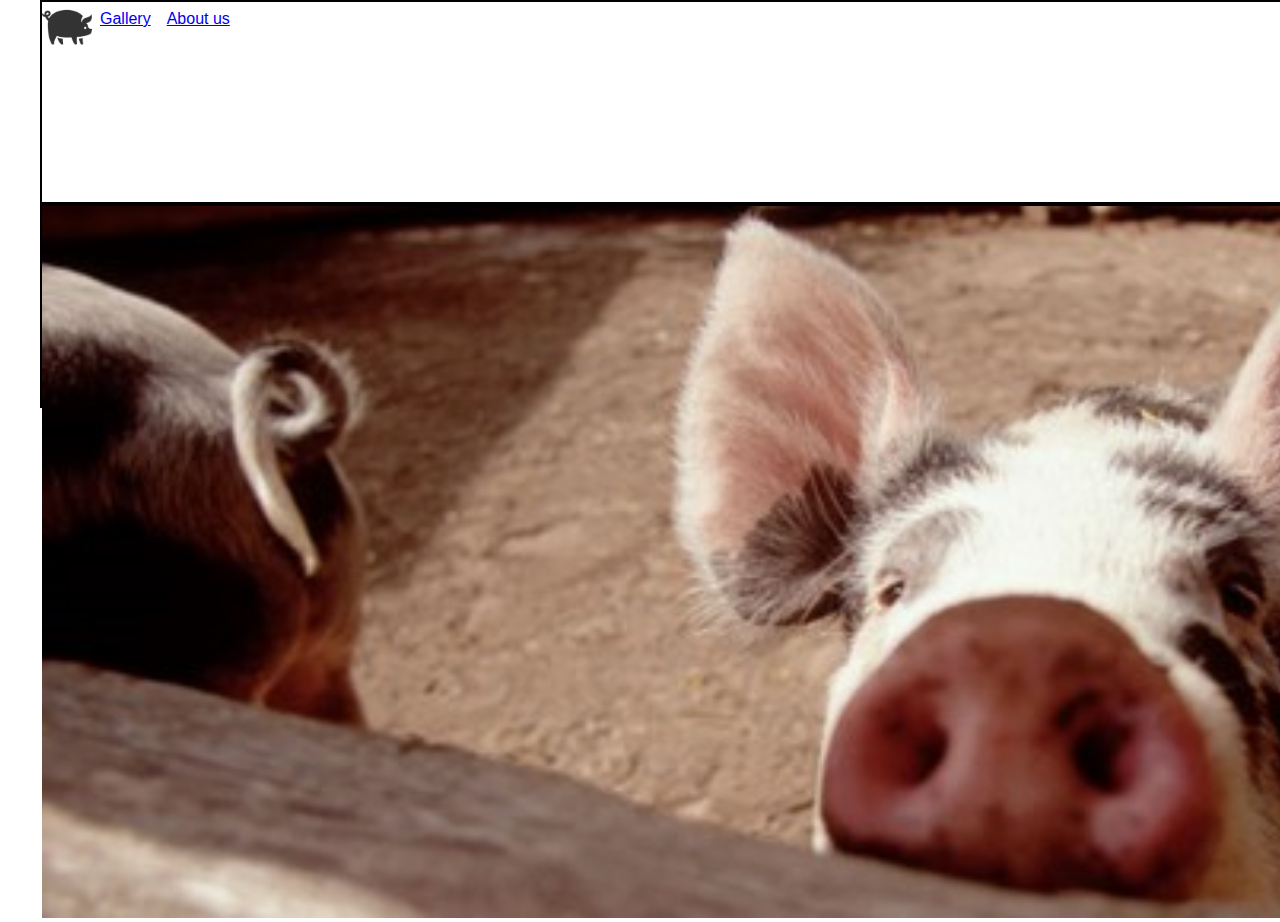
==== index.html @ 95bd35d5 "Update index.html" ====
<!DOCTYPE html>
<html lang="en">
<head>
    <meta charset="UTF-8">
    <title>Protect the pigs</title>
    <link rel="stylesheet" href="css/stylesheet.css">
</head>
<body>

<div>
    <ul width="500px">
        <!--<caption>Meny</caption>-->

        <li ><img src="imgs/grislogo.png" width="50px"></li>
        <li width="100"><a href="galleri.html">Gallery</a></li>
        <li width="100"><a href="omoss.html">About us</a></li>

    </ul>
</div>

<div>
        <img src="imgs/grisbanner.jpg" width="100%">
</div>


</body>
</html>
---- css/stylesheet.css ----
/* This is a comment in CSS */
body{
    background-color: rgba(0,0,0,0.0); /* https://www.w3schools.com/html/html_colors.asp */
    margin-top: 0;
    margin-right: 40px;
    margin-left: 40px;
    margin-bottom: 40px;
}

h1{
    font-family: Calibri, 'Calibri'; /* https://www.w3schools.com/css/css_font.asp */
    font-size: 2em; /* Plan: H1 = 2em, H2 = 1.75em, H3 = 1.4em, H4 = 1.2em */
    font-weight: bold;
    margin-left: -20px; /* Legger sammen verdi med margin definert i body */
}

h2{
    font-family: times, 'times new roman'; /* https://www.w3schools.com/css/css_font.asp */
    font-size: 1.75em;
    font-weight: normal;
    margin-left: -20px;

}

h3{
    font-family: times, 'times new roman'; /* https://www.w3schools.com/css/css_font.asp */
    font-size: 1.2em;
    font-weight: bold;
    margin-left: -20px
}

p {
    font-family: sans-serif; /* https://www.w3schools.com/css/css_font.asp */
    font-size: 0.9em;
    margin-left: 80px;
}

ul {
    list-style-type: none;
    margin: 0;
    padding: 0;
    background-color: azure;

}

li {
    float: left;
    font-family: sans-serif;
}

a {
    display: block;
    padding: 8px;
}

.right {
    text-align: right;
}

.mid {
    text-align: center;
}

.element-size {
    width: 100px;
}

/* endre mer enn 1 type av gangen, skilles med komma*/
td, th{
    padding: 5px; /* mellomrom rundt tekst */
}

div {
    border: 2px solid black;
    width: 1920px;
    height: 200px;
}
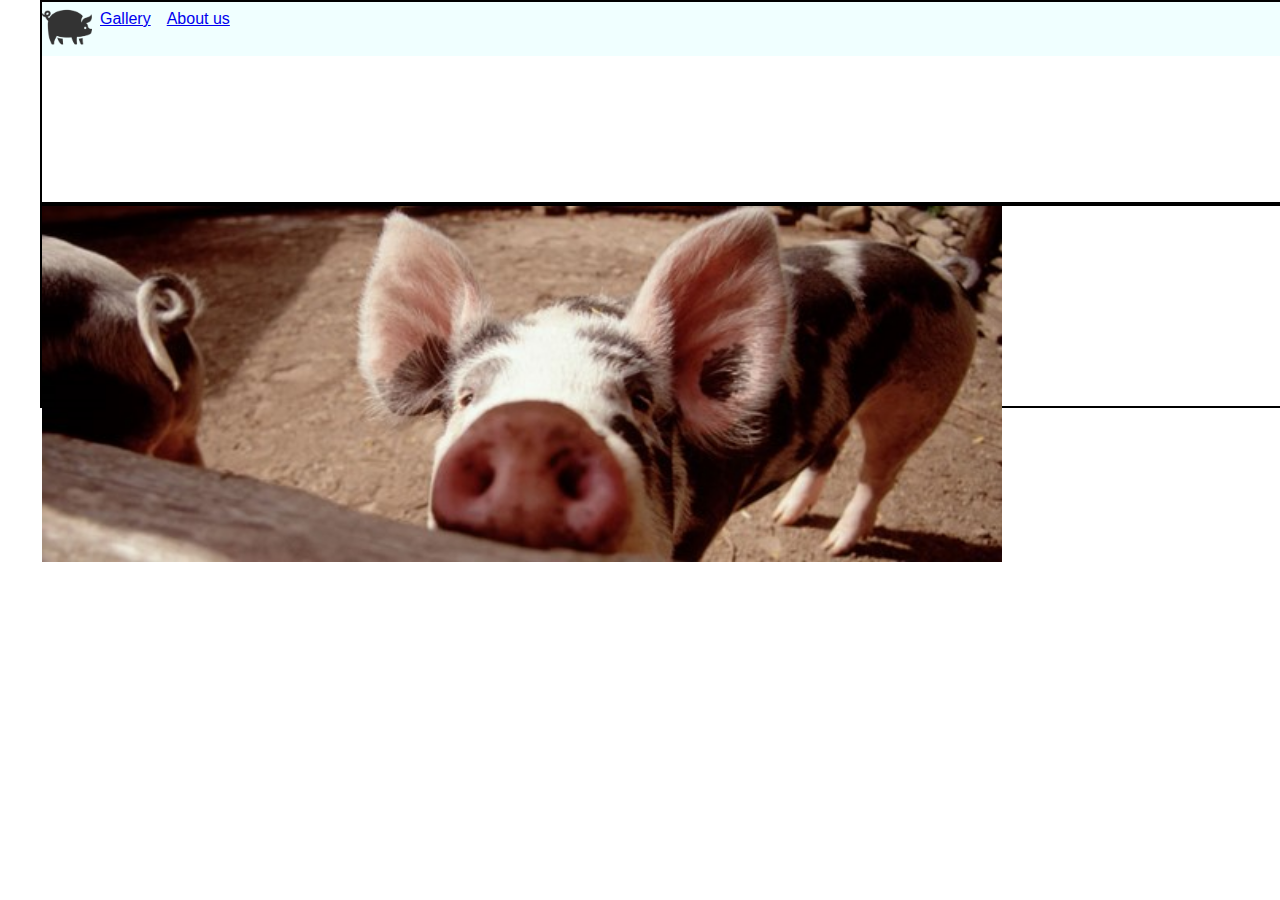
==== commit ee8191ad: "oppdatert" ====
--- a/index.html
+++ b/index.html
@@ -19,7 +19,7 @@
 </div>
 
 <div>
-        <img src="imgs/grisbanner.jpg" width="100%">
+        <img src="imgs/grisbanner.jpg" width="50%">
 </div>
 
 
--- a/css/stylesheet.css
+++ b/css/stylesheet.css
@@ -40,6 +40,7 @@
     margin: 0;
     padding: 0;
     background-color: azure;
+    overflow: auto;
 
 }
 
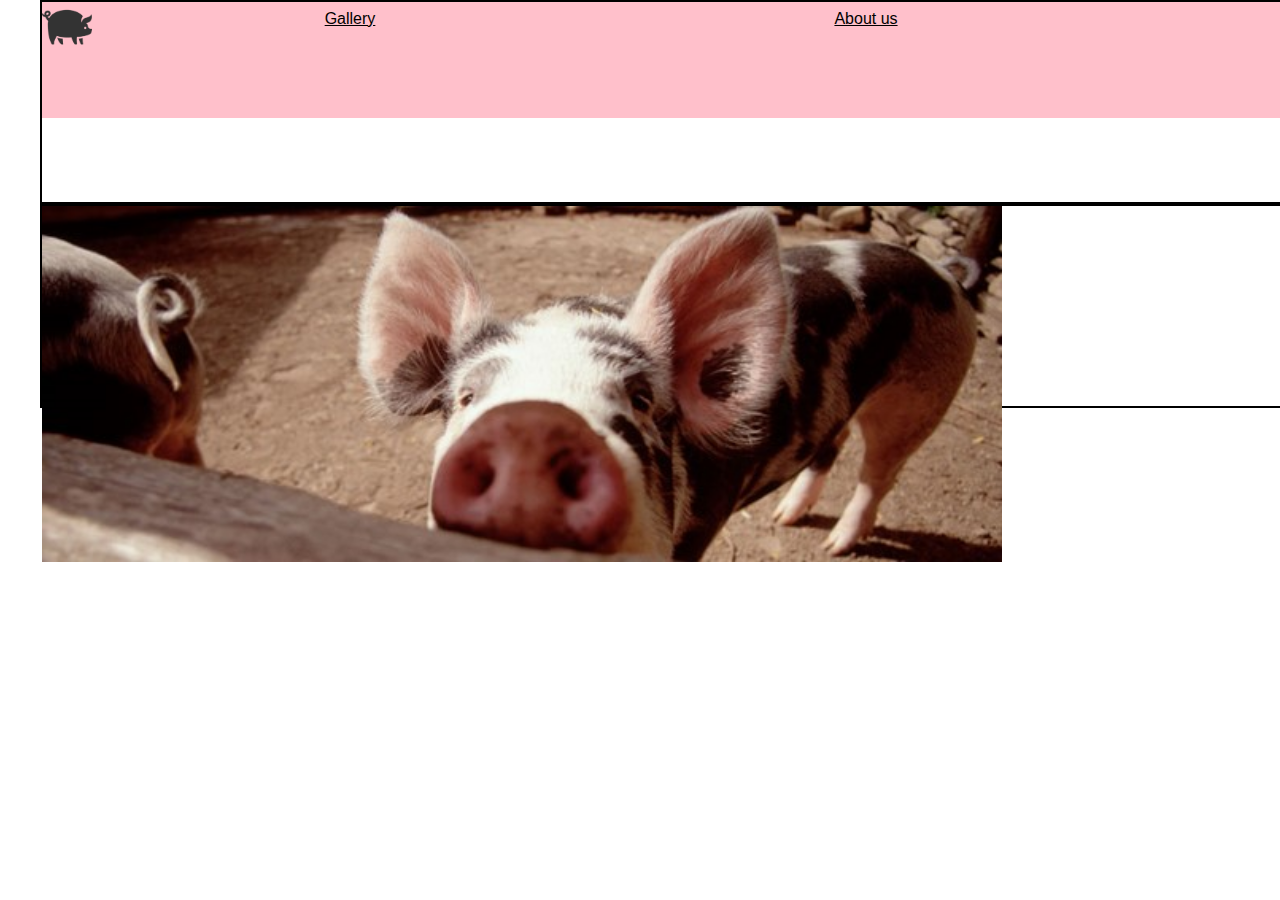
==== commit d481cba2: "Fikset meny" ====
--- a/index.html
+++ b/index.html
@@ -12,8 +12,8 @@
         <!--<caption>Meny</caption>-->
 
         <li ><img src="imgs/grislogo.png" width="50px"></li>
-        <li width="100"><a href="galleri.html">Gallery</a></li>
-        <li width="100"><a href="omoss.html">About us</a></li>
+        <li class="mid"><a href="galleri.html">Gallery</a></li>
+        <li class="mid"><a href="omoss.html">About us</a></li>
 
     </ul>
 </div>
--- a/css/stylesheet.css
+++ b/css/stylesheet.css
@@ -39,7 +39,7 @@
     list-style-type: none;
     margin: 0;
     padding: 0;
-    background-color: azure;
+    background-color: pink;
     overflow: auto;
 
 }
@@ -47,6 +47,18 @@
 li {
     float: left;
     font-family: sans-serif;
+}
+
+li a {
+    display: block;
+    width: 500px;
+    color: black;
+    height: 100px;
+}
+
+li a:hover {
+    background-color: palevioletred;
+    color: white;
 }
 
 a {
@@ -75,4 +87,5 @@
     border: 2px solid black;
     width: 1920px;
     height: 200px;
-}+}
+
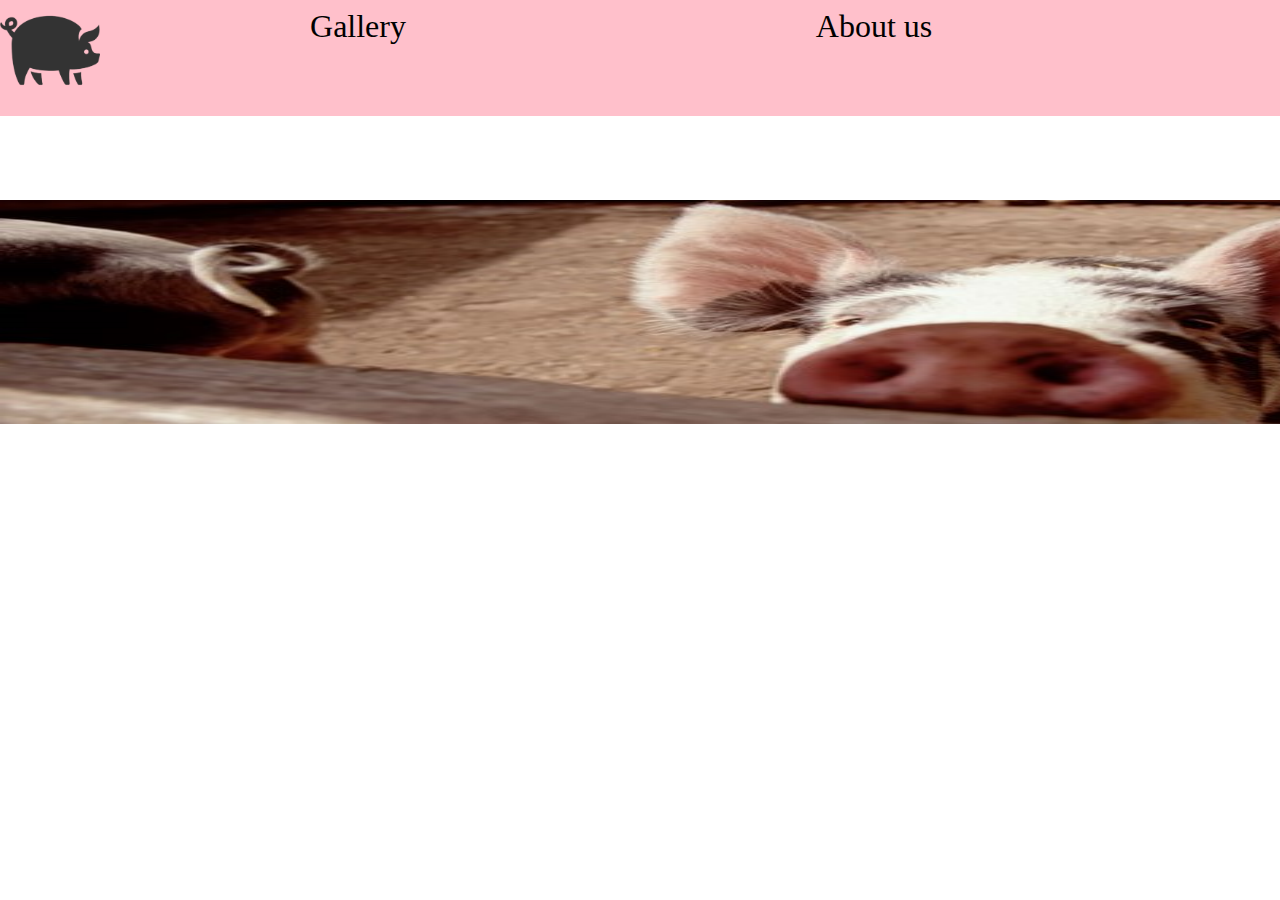
==== commit 699f5deb: "Update" ====
--- a/index.html
+++ b/index.html
@@ -1,5 +1,5 @@
 <!DOCTYPE html>
-<html lang="en">
+<html lang="nb" xml:lang="nb">
 <head>
     <meta charset="UTF-8">
     <title>Protect the pigs</title>
@@ -8,18 +8,18 @@
 <body>
 
 <div>
-    <ul width="500px">
+    <ul width="100%">
         <!--<caption>Meny</caption>-->
 
-        <li ><img src="imgs/grislogo.png" width="50px"></li>
-        <li class="mid"><a href="galleri.html">Gallery</a></li>
-        <li class="mid"><a href="omoss.html">About us</a></li>
+        <li ><img src="imgs/grislogo.png" max-width="10%" height="100px"></li>
+        <li class="mid"><a href="galleri.html" title="Gallery">Gallery</a></li>
+        <li class="mid"><a href="omoss.html" title="About us">About us</a></li>
 
     </ul>
 </div>
 
 <div>
-        <img src="imgs/grisbanner.jpg" width="50%">
+        <img src="imgs/grisbanner.jpg" width="100%" height="224px">
 </div>
 
 
--- a/css/stylesheet.css
+++ b/css/stylesheet.css
@@ -3,7 +3,7 @@
     background-color: rgba(0,0,0,0.0); /* https://www.w3schools.com/html/html_colors.asp */
     margin-top: 0;
     margin-right: 40px;
-    margin-left: 40px;
+    margin-left: 0;
     margin-bottom: 40px;
 }
 
@@ -54,11 +54,15 @@
     width: 500px;
     color: black;
     height: 100px;
+    font-family: Calibri;
+    font-size: xx-large;
+    text-decoration: none;
 }
 
 li a:hover {
     background-color: palevioletred;
     color: white;
+    text-decoration: underline;
 }
 
 a {
@@ -84,8 +88,19 @@
 }
 
 div {
-    border: 2px solid black;
+    border: 0;
     width: 1920px;
     height: 200px;
 }
 
+* {
+    box-sizing: content-box;
+}
+/* This code is needed, though I have forgotten why.*/
+
+.row::after {
+    content: "";
+    clear: both;
+    display: table;
+}
+
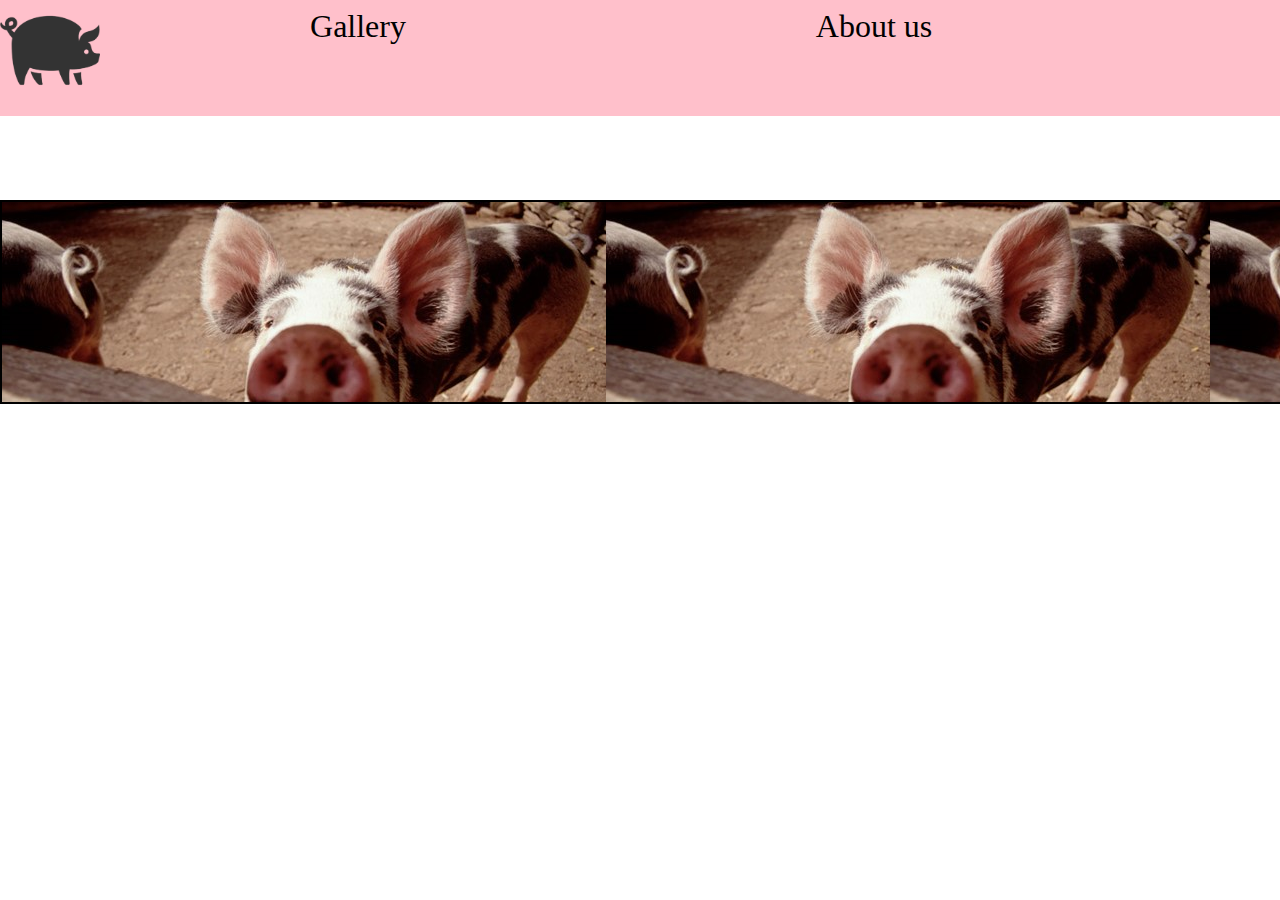
==== commit df5eb514: "lol" ====
--- a/index.html
+++ b/index.html
@@ -18,8 +18,8 @@
     </ul>
 </div>
 
-<div>
-        <img src="imgs/grisbanner.jpg" width="100%" height="224px">
+<div id="banner">
+        <!-- <img src="imgs/grisbanner.jpg"> -->
 </div>
 
 
--- a/css/stylesheet.css
+++ b/css/stylesheet.css
@@ -104,3 +104,9 @@
     display: table;
 }
 
+#banner {
+    background-image: url("../imgs/grisbanner.jpg");
+    border: 2px solid black;
+
+}
+
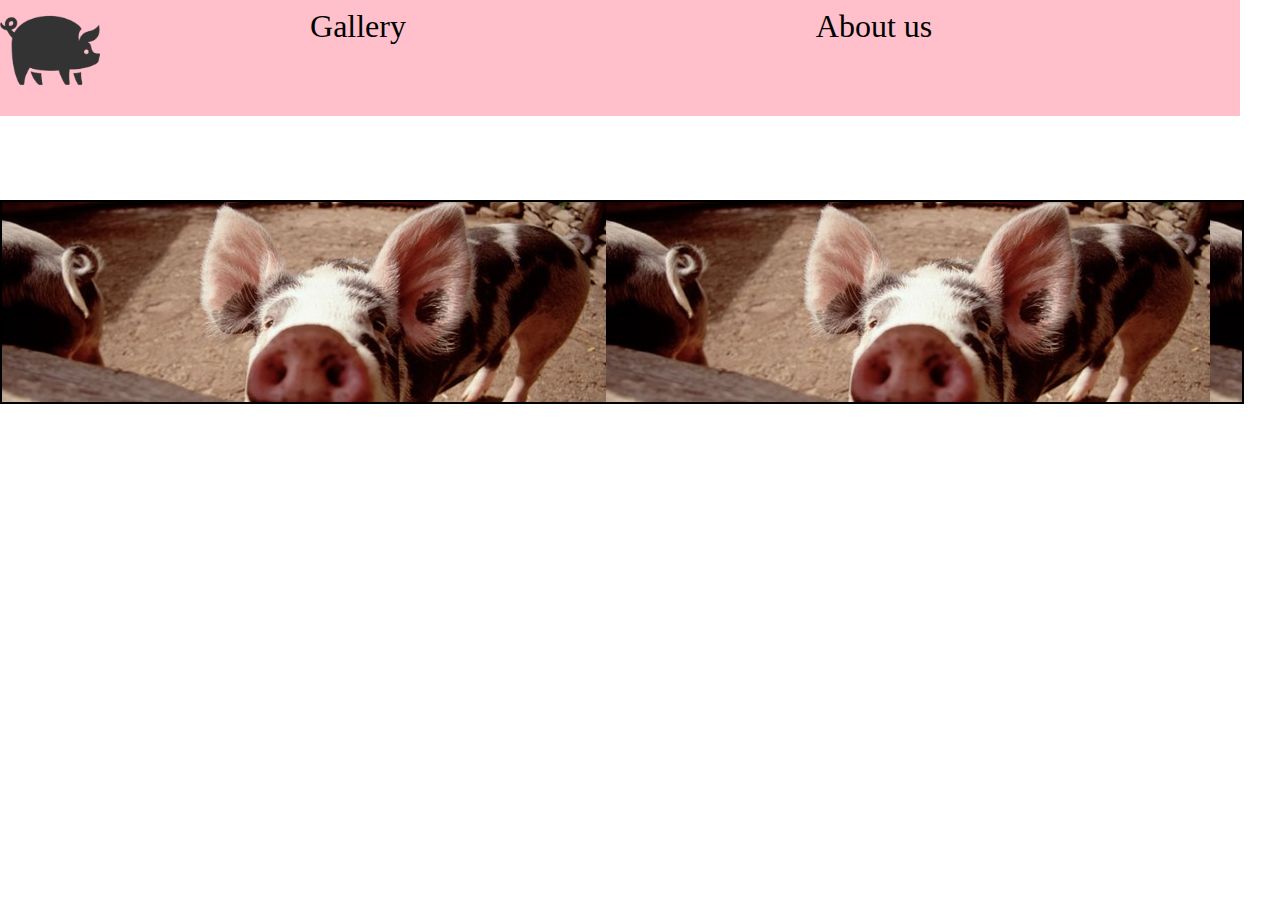
==== commit 435aca3a: "added alt" ====
--- a/index.html
+++ b/index.html
@@ -7,11 +7,11 @@
 </head>
 <body>
 
-<div>
-    <ul width="100%">
+<div id="meny">
+    <ul>
         <!--<caption>Meny</caption>-->
 
-        <li ><img src="imgs/grislogo.png" max-width="10%" height="100px"></li>
+        <li ><img src="imgs/grislogo.png" max-width="10%" height="100px" alt="Logo"></li>
         <li class="mid"><a href="galleri.html" title="Gallery">Gallery</a></li>
         <li class="mid"><a href="omoss.html" title="About us">About us</a></li>
 
--- a/css/stylesheet.css
+++ b/css/stylesheet.css
@@ -89,8 +89,6 @@
 
 div {
     border: 0;
-    width: 1920px;
-    height: 200px;
 }
 
 * {
@@ -107,6 +105,13 @@
 #banner {
     background-image: url("../imgs/grisbanner.jpg");
     border: 2px solid black;
-
+    width: 100%;
+    height: 200px;
 }
 
+#meny {
+
+    width: 100%;
+    height: 200px;
+}
+
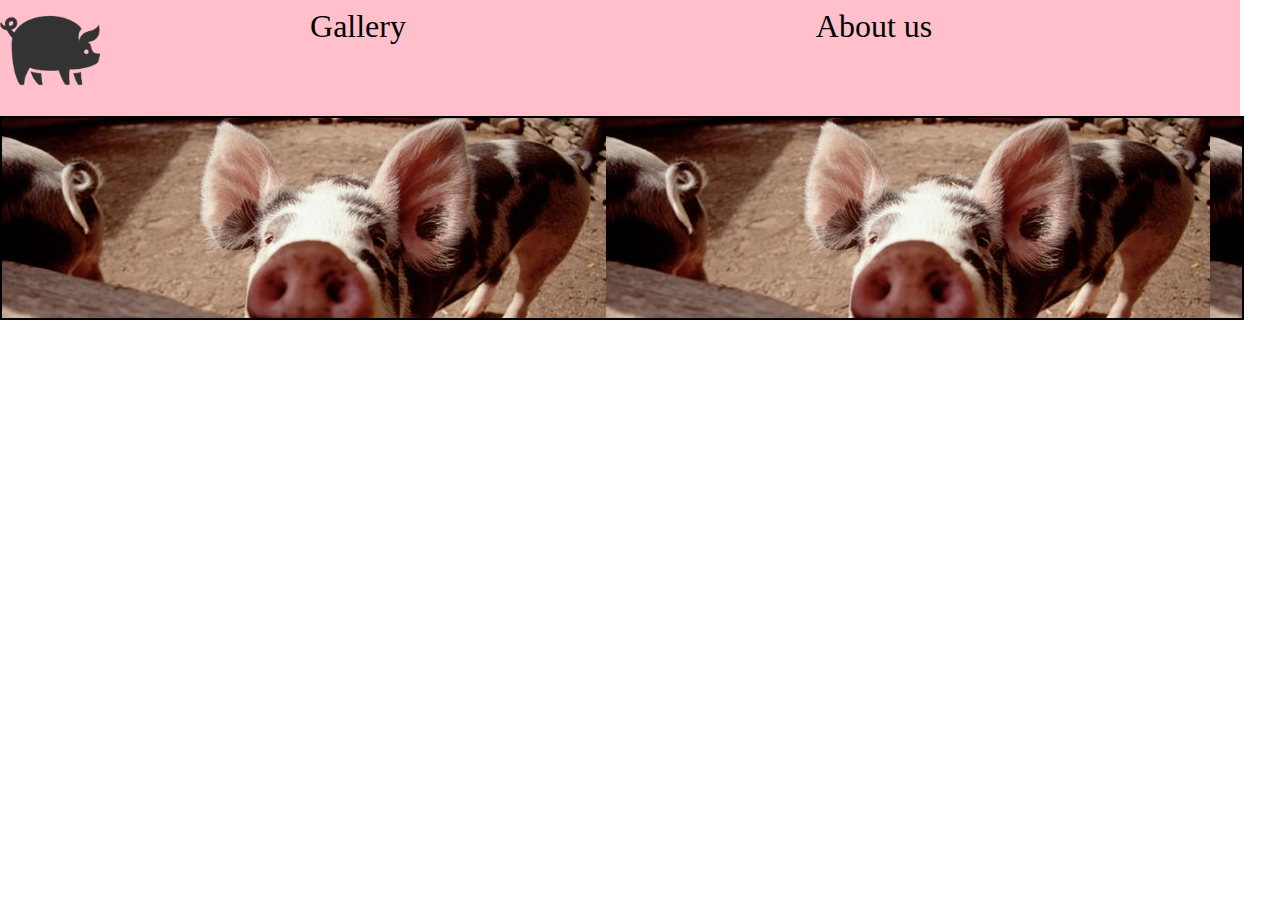
==== commit d391371a: "contentbox" ====
--- a/index.html
+++ b/index.html
@@ -1,5 +1,5 @@
 <!DOCTYPE html>
-<html lang="nb" xml:lang="nb">
+<html lang="en" xml:lang="en">
 <head>
     <meta charset="UTF-8">
     <title>Protect the pigs</title>
@@ -7,21 +7,24 @@
 </head>
 <body>
 
-<div id="meny">
-    <ul>
-        <!--<caption>Meny</caption>-->
+<div>
 
-        <li ><img src="imgs/grislogo.png" max-width="10%" height="100px" alt="Logo"></li>
-        <li class="mid"><a href="galleri.html" title="Gallery">Gallery</a></li>
-        <li class="mid"><a href="omoss.html" title="About us">About us</a></li>
+    <div id="meny">
+        <ul>
+            <!--<caption>Meny</caption>-->
 
-    </ul>
+            <li ><img src="imgs/grislogo.png" max-width="10%" height="100px" alt="Logo"></li>
+            <li class="mid"><a href="galleri.html" title="Gallery">Gallery</a></li>
+            <li class="mid"><a href="omoss.html" title="About us">About us</a></li>
+
+        </ul>
+    </div>
+
+    <div id="banner">
+            <!-- <img src="imgs/grisbanner.jpg"> -->
+    </div>
+
 </div>
-
-<div id="banner">
-        <!-- <img src="imgs/grisbanner.jpg"> -->
-</div>
-
 
 </body>
 </html>
--- a/css/stylesheet.css
+++ b/css/stylesheet.css
@@ -102,6 +102,10 @@
     display: table;
 }
 
+#fullpage {
+    height: border-box;
+}
+
 #banner {
     background-image: url("../imgs/grisbanner.jpg");
     border: 2px solid black;
@@ -109,7 +113,7 @@
     height: 200px;
 }
 
-#meny {
+#menu {
 
     width: 100%;
     height: 200px;
